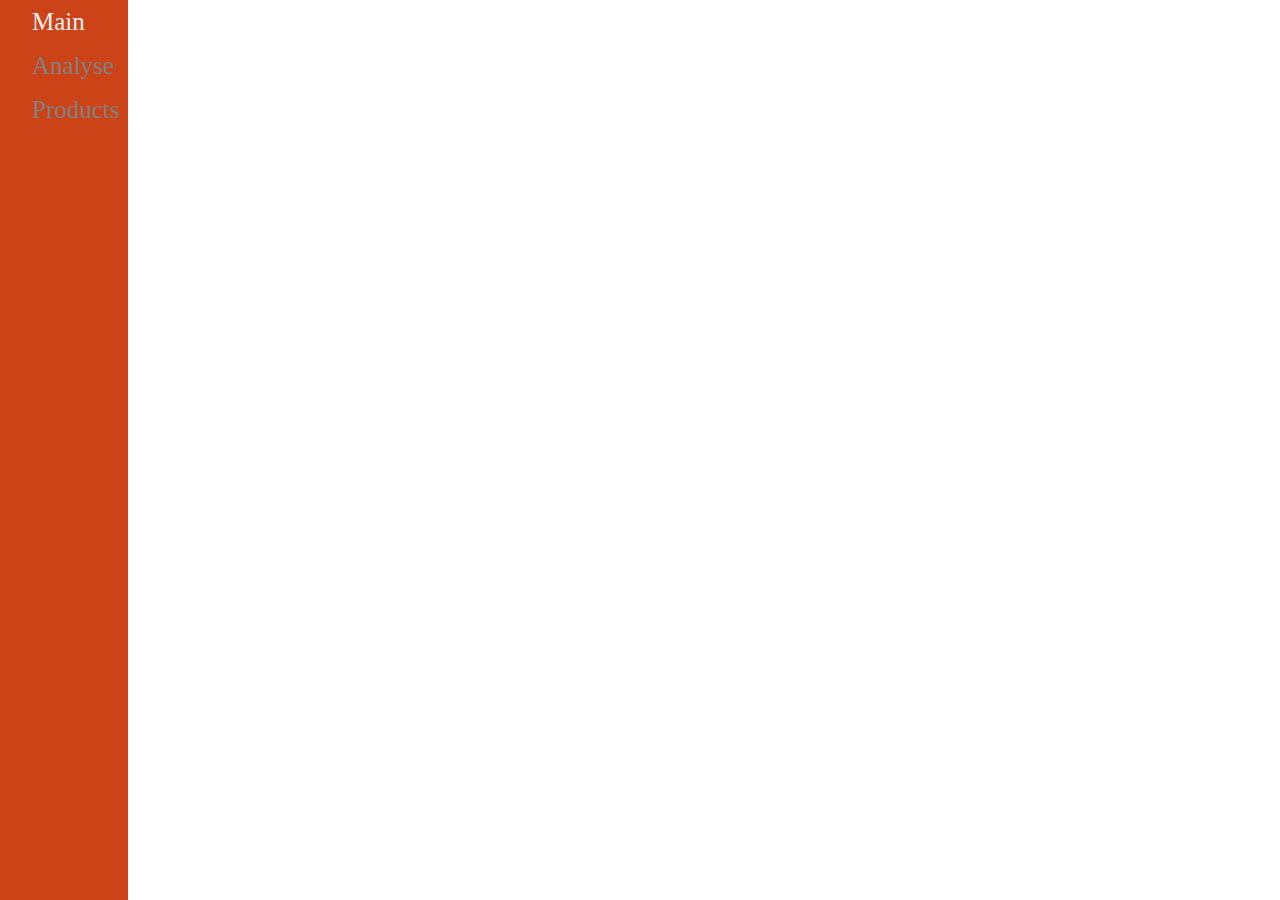
==== SalesAnalysisAndForecastingBlankSolution/WebAPIService/Views/main.html @ d120296c "Add left menu nav" ====
<!DOCTYPE html>
<html>
<head>
    <meta charset="utf-8" />
    <meta http-equiv="X-UA-Compatible" content="IE=edge">
    <meta name="viewport" content="width=device-width, initial-scale=1.0">
    <link rel="stylesheet" href="styles/mainPageStyles.css">
    <title></title>
</head>
<body>
    <header class="leftmenu">
    </header>
    <div id="mySidenav" class="sidenav">
        <a href="#">Main</a>
        <a href="#">Analyse</a>
        <a href="#">Products</a>
      </div>
      
      <!-- Use any element to open the sidenav -->
      <span onclick="openNav()">open</span>
      
      <!-- Add all page content inside this div if you want the side nav to push page content to the right (not used if you only want the sidenav to sit on top of the page -->
      <div id="main">
        ...
      </div>
</body>

<script src="scripts/loginUser.js"></script>

</html>
---- SalesAnalysisAndForecastingBlankSolution/WebAPIService/Views/styles/mainPageStyles.css ----
*{
    margin: 0px;
}

.sidenav {
	height: 100%;
	width: 120;
	position: fixed;
	z-index: 1;
	top: 0; 
	left: 0;
	background-color: #CD4318;
	overflow-x: hidden;
	transition: 0.5s; /* 0.5 second transition effect to slide in the sidenav */
  }
  
  /* The navigation menu links */
  .sidenav a {
	padding: 8px 8px 8px 32px;
	text-decoration: none;
	font-size: 25px;
	color: #818181;
	display: block;
	transition: 0.3s;
  }
  
  /* When you mouse over the navigation links, change their color */
  .sidenav a:hover {
	color: #f1f1f1;
  }
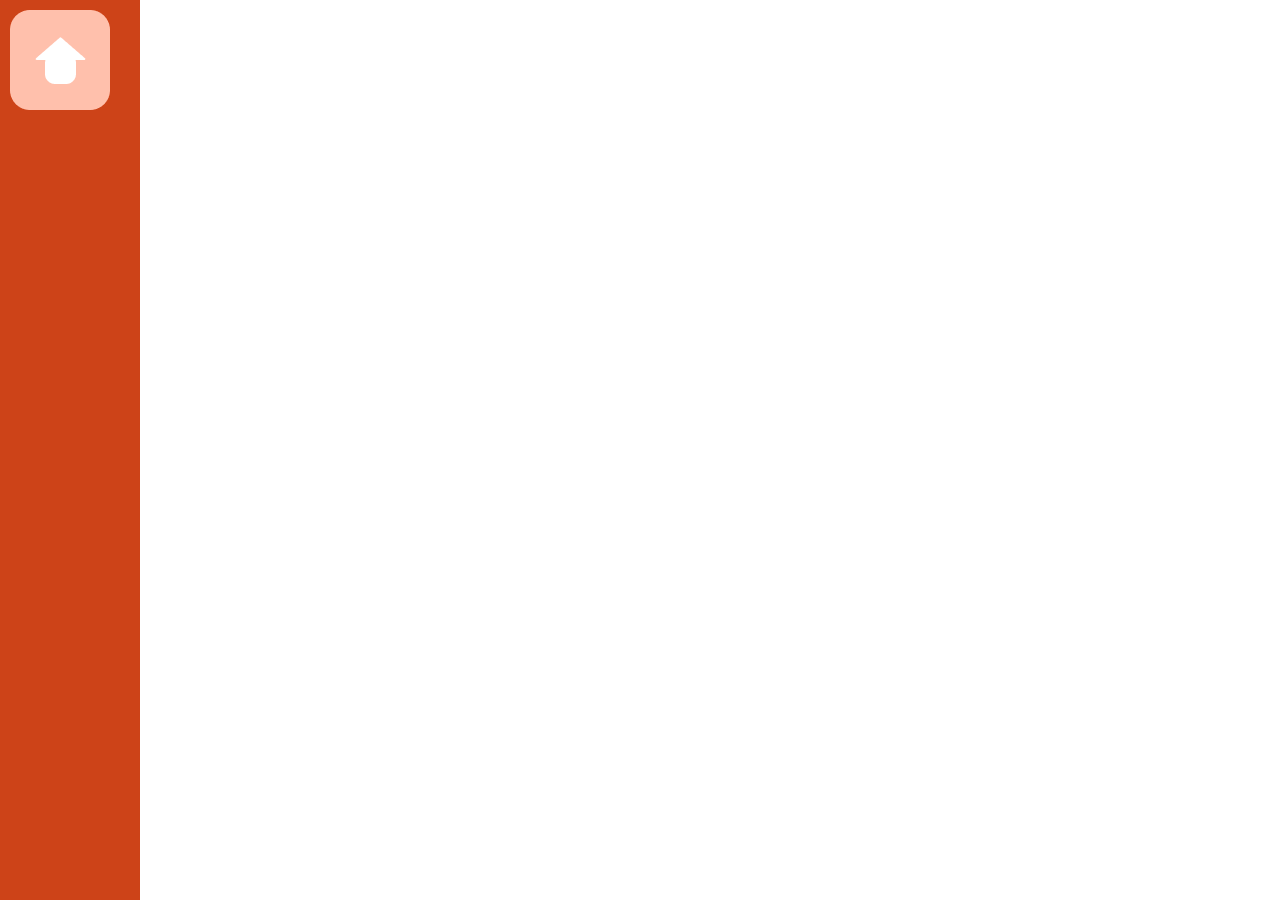
==== commit 6ba0bf66: "add main menu button" ====
--- a/SalesAnalysisAndForecastingBlankSolution/WebAPIService/Views/main.html
+++ b/SalesAnalysisAndForecastingBlankSolution/WebAPIService/Views/main.html
@@ -11,20 +11,13 @@
     <header class="leftmenu">
     </header>
     <div id="mySidenav" class="sidenav">
-        <a href="#">Main</a>
-        <a href="#">Analyse</a>
-        <a href="#">Products</a>
+        <a href="#" class="mainmenubutton"></a>
+        <a href="#"></a>
+        <a href="#"></a>
       </div>
-      
-      <!-- Use any element to open the sidenav -->
-      <span onclick="openNav()">open</span>
-      
-      <!-- Add all page content inside this div if you want the side nav to push page content to the right (not used if you only want the sidenav to sit on top of the page -->
       <div id="main">
         ...
       </div>
 </body>
 
-<script src="scripts/loginUser.js"></script>
-
 </html>--- a/SalesAnalysisAndForecastingBlankSolution/WebAPIService/Views/styles/mainPageStyles.css
+++ b/SalesAnalysisAndForecastingBlankSolution/WebAPIService/Views/styles/mainPageStyles.css
@@ -4,27 +4,29 @@
 
 .sidenav {
 	height: 100%;
-	width: 120;
+	width: 80;
 	position: fixed;
 	z-index: 1;
 	top: 0; 
 	left: 0;
 	background-color: #CD4318;
 	overflow-x: hidden;
-	transition: 0.5s; /* 0.5 second transition effect to slide in the sidenav */
+	transition: 0.5s; 
   }
   
   /* The navigation menu links */
   .sidenav a {
-	padding: 8px 8px 8px 32px;
+	margin: 10px;
+	width: 120px;
+	height: 120px;
 	text-decoration: none;
-	font-size: 25px;
 	color: #818181;
 	display: block;
 	transition: 0.3s;
+
   }
-  
-  /* When you mouse over the navigation links, change their color */
-  .sidenav a:hover {
-	color: #f1f1f1;
+  .mainmenubutton {
+	position:fixed;
+	background-image: url("img/MainMenuButton.png");
+	background-repeat: no-repeat;
   }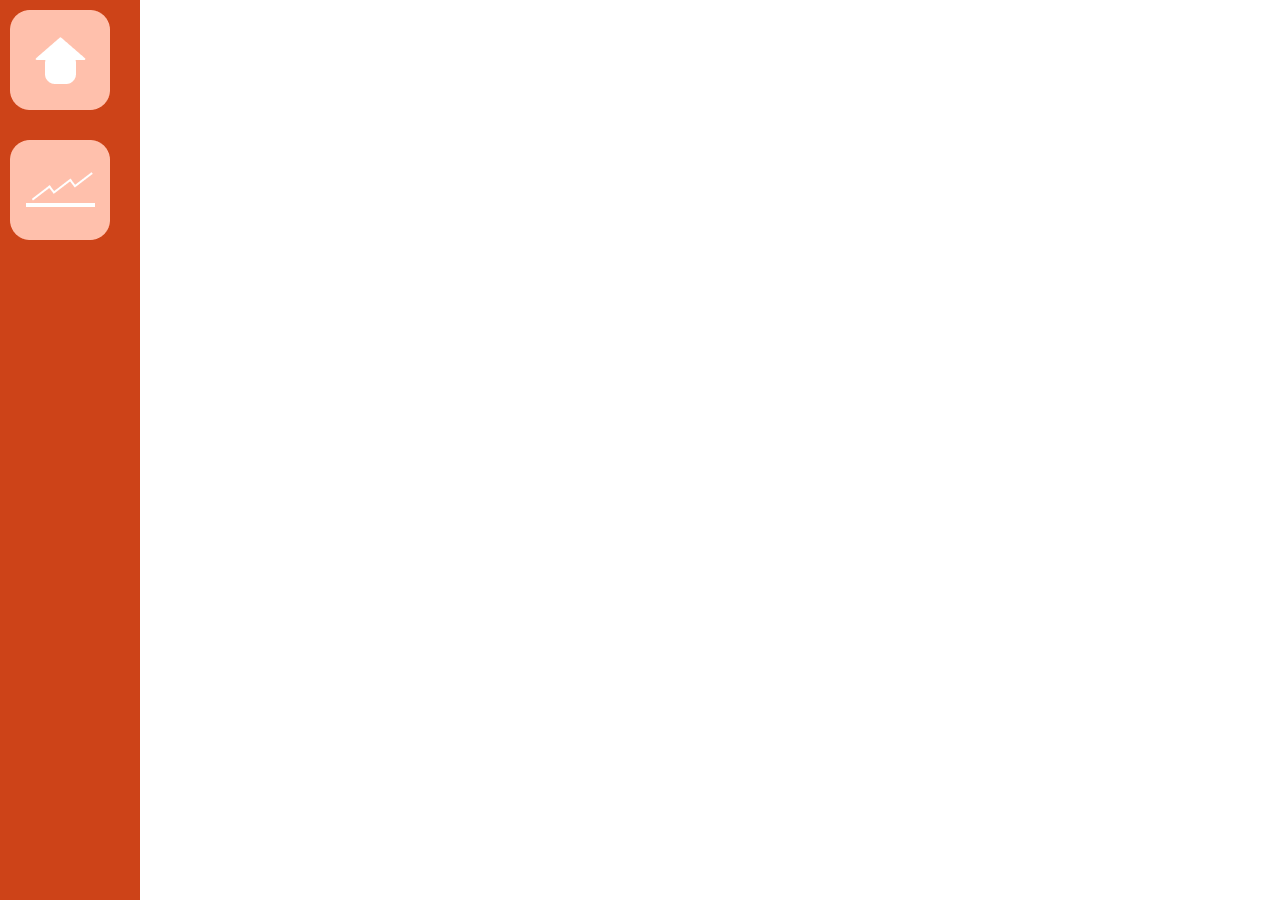
==== commit b3adbc30: "Add GraphicsGutton" ====
--- a/SalesAnalysisAndForecastingBlankSolution/WebAPIService/Views/main.html
+++ b/SalesAnalysisAndForecastingBlankSolution/WebAPIService/Views/main.html
@@ -12,7 +12,7 @@
     </header>
     <div id="mySidenav" class="sidenav">
         <a href="#" class="mainmenubutton"></a>
-        <a href="#"></a>
+        <a href="#" class="graphicsButton"></a>
         <a href="#"></a>
       </div>
       <div id="main">
--- a/SalesAnalysisAndForecastingBlankSolution/WebAPIService/Views/styles/mainPageStyles.css
+++ b/SalesAnalysisAndForecastingBlankSolution/WebAPIService/Views/styles/mainPageStyles.css
@@ -26,7 +26,15 @@
 
   }
   .mainmenubutton {
-	position:fixed;
 	background-image: url("img/MainMenuButton.png");
 	background-repeat: no-repeat;
+  }
+
+  .graphicsButton {
+	background-image: url("img/GraphicsGutton.png");
+	background-repeat: no-repeat;
+  }
+  .graphicsButton:hover {
+	background-image: url("img/GraphicsButtonHover.png");
+	background-repeat: no-repeat;
   }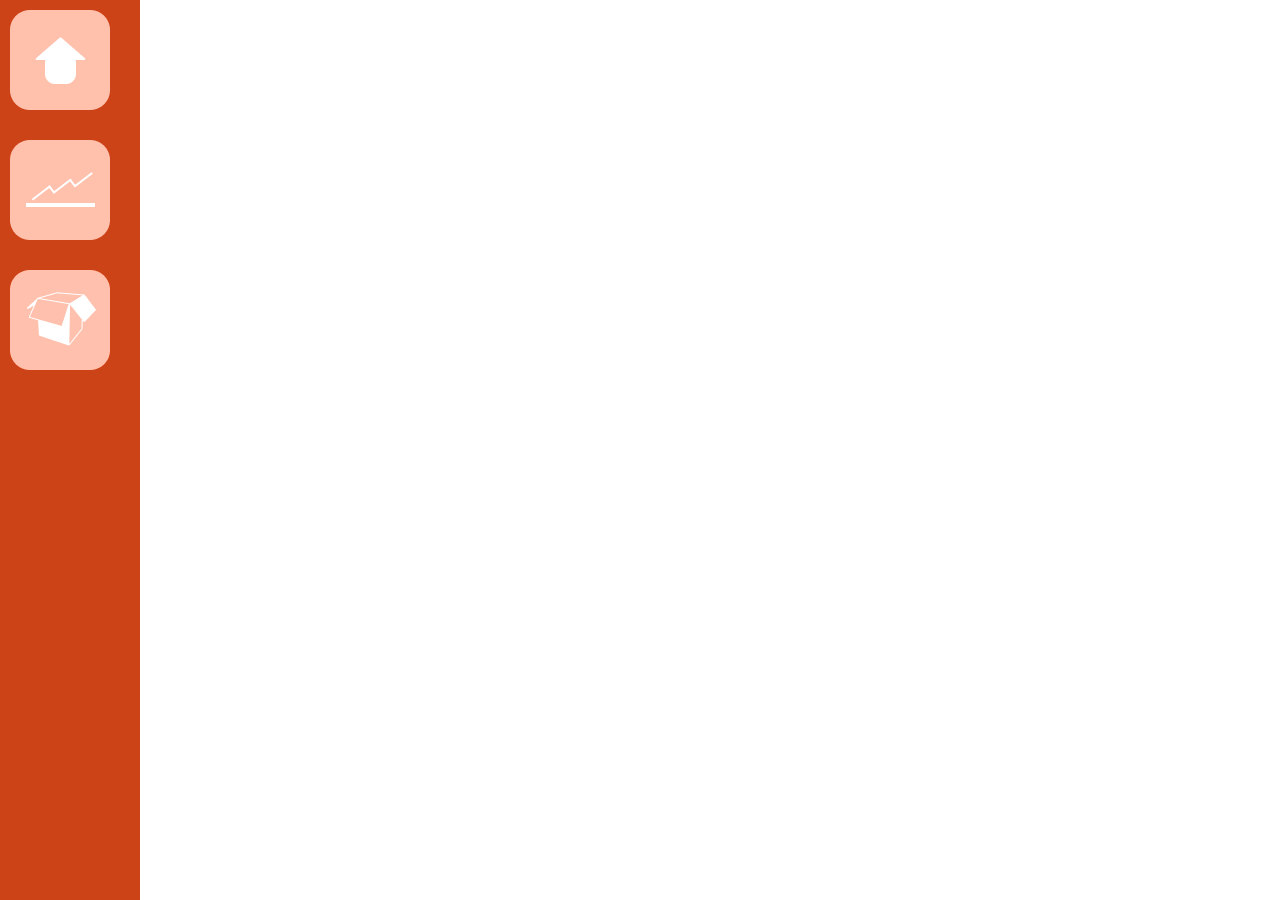
==== commit 4c53116f: "Add ProductsButton" ====
--- a/SalesAnalysisAndForecastingBlankSolution/WebAPIService/Views/main.html
+++ b/SalesAnalysisAndForecastingBlankSolution/WebAPIService/Views/main.html
@@ -13,7 +13,7 @@
     <div id="mySidenav" class="sidenav">
         <a href="#" class="mainmenubutton"></a>
         <a href="#" class="graphicsButton"></a>
-        <a href="#"></a>
+        <a href="#" class="productsButton"></a>
       </div>
       <div id="main">
         ...
--- a/SalesAnalysisAndForecastingBlankSolution/WebAPIService/Views/styles/mainPageStyles.css
+++ b/SalesAnalysisAndForecastingBlankSolution/WebAPIService/Views/styles/mainPageStyles.css
@@ -37,4 +37,12 @@
   .graphicsButton:hover {
 	background-image: url("img/GraphicsButtonHover.png");
 	background-repeat: no-repeat;
-  }+  }
+.productsButton {
+	background-image: url("img/ProductsButton.png");
+	background-repeat: no-repeat;
+}
+.productsButton:hover {
+	background-image: url("img/ProductsButtonHover.png");
+	background-repeat: no-repeat;
+}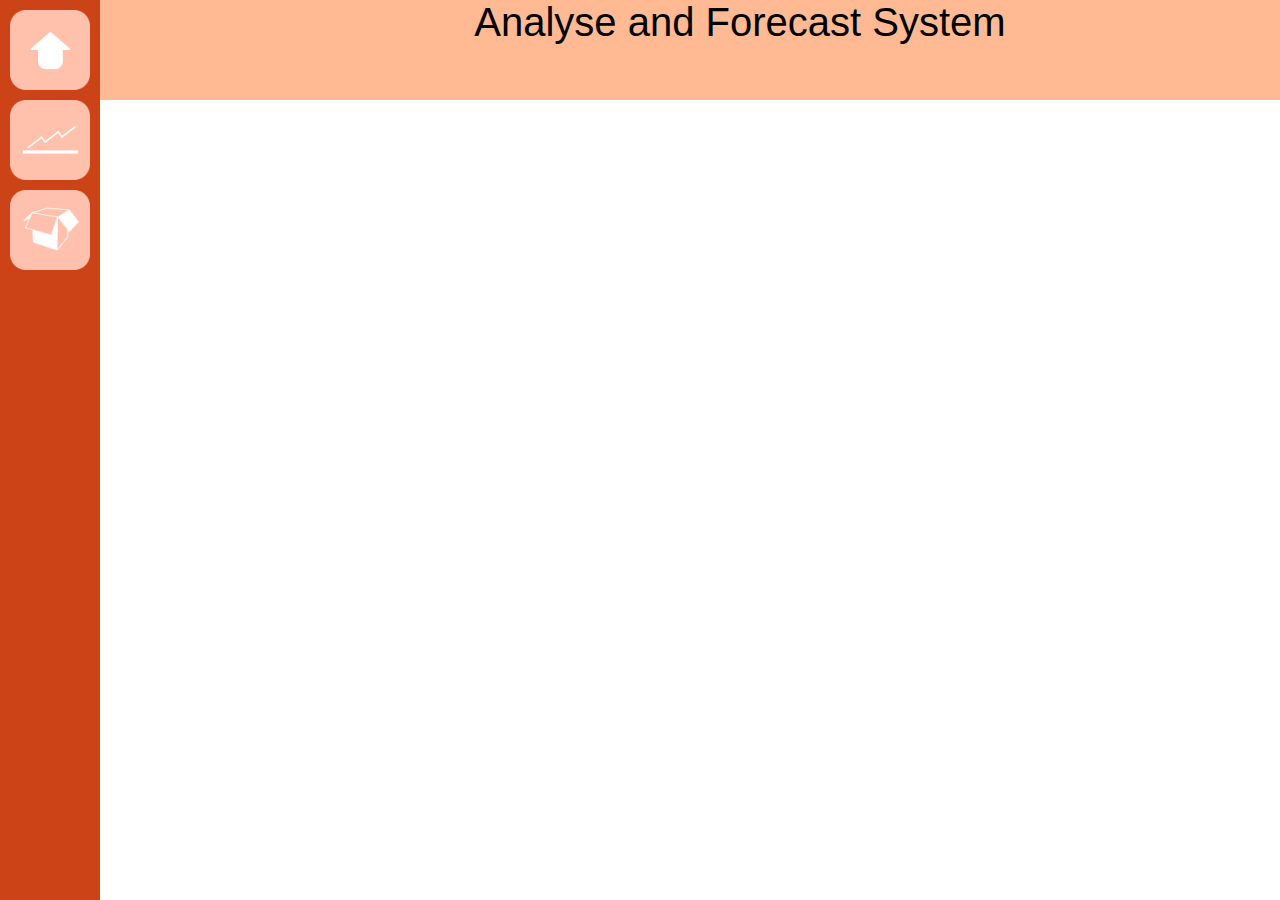
==== commit b65b3717: "Add mainframe" ====
--- a/SalesAnalysisAndForecastingBlankSolution/WebAPIService/Views/main.html
+++ b/SalesAnalysisAndForecastingBlankSolution/WebAPIService/Views/main.html
@@ -8,16 +8,20 @@
     <title></title>
 </head>
 <body>
-    <header class="leftmenu">
-    </header>
     <div id="mySidenav" class="sidenav">
         <a href="#" class="mainmenubutton"></a>
         <a href="#" class="graphicsButton"></a>
         <a href="#" class="productsButton"></a>
+    </div>
+    <div class="mainFrame">
+      <div class="headerLine">
+        <div class="headerLine__text">
+          <p>Analyse and Forecast System</p>
+        </div>
       </div>
-      <div id="main">
-        ...
-      </div>
+    </div>
+    <div class="mainFrame_background">
+    </div>
 </body>
 
 </html>--- a/SalesAnalysisAndForecastingBlankSolution/WebAPIService/Views/styles/mainPageStyles.css
+++ b/SalesAnalysisAndForecastingBlankSolution/WebAPIService/Views/styles/mainPageStyles.css
@@ -5,7 +5,7 @@
 .sidenav {
 	height: 100%;
 	width: 80;
-	position: fixed;
+	position: absolute;
 	z-index: 1;
 	top: 0; 
 	left: 0;
@@ -17,8 +17,8 @@
   /* The navigation menu links */
   .sidenav a {
 	margin: 10px;
-	width: 120px;
-	height: 120px;
+	width: 80px;
+	height: 80px;
 	text-decoration: none;
 	color: #818181;
 	display: block;
@@ -28,21 +28,49 @@
   .mainmenubutton {
 	background-image: url("img/MainMenuButton.png");
 	background-repeat: no-repeat;
+	background-size: cover;
   }
 
   .graphicsButton {
 	background-image: url("img/GraphicsGutton.png");
 	background-repeat: no-repeat;
+	background-size: cover;
   }
   .graphicsButton:hover {
 	background-image: url("img/GraphicsButtonHover.png");
 	background-repeat: no-repeat;
+	background-size: cover;
   }
 .productsButton {
 	background-image: url("img/ProductsButton.png");
 	background-repeat: no-repeat;
+	background-size: cover;
 }
 .productsButton:hover {
 	background-image: url("img/ProductsButtonHover.png");
 	background-repeat: no-repeat;
+	background-size: cover;
+}
+.mainFrame {
+	display: flex;
+    flex-direction: column;
+    justify-content: space-around;
+}
+.headerLine {
+	position: absolute;
+	width: 100%;
+	height: 100px;
+	left: 100px;
+	top: 0px;
+	background-color: #FFBA93;
+}
+.headerLine__text{
+    color: rgb(0, 0, 0);
+	font-size: 40px;
+	font-family: 'Fredoka', sans-serif;
+	text-align:center;
+}
+.mainFrame_background {
+	background-image: url("img/MainMenuBackgroundImage.jpg");
+	height: 100%;
 }